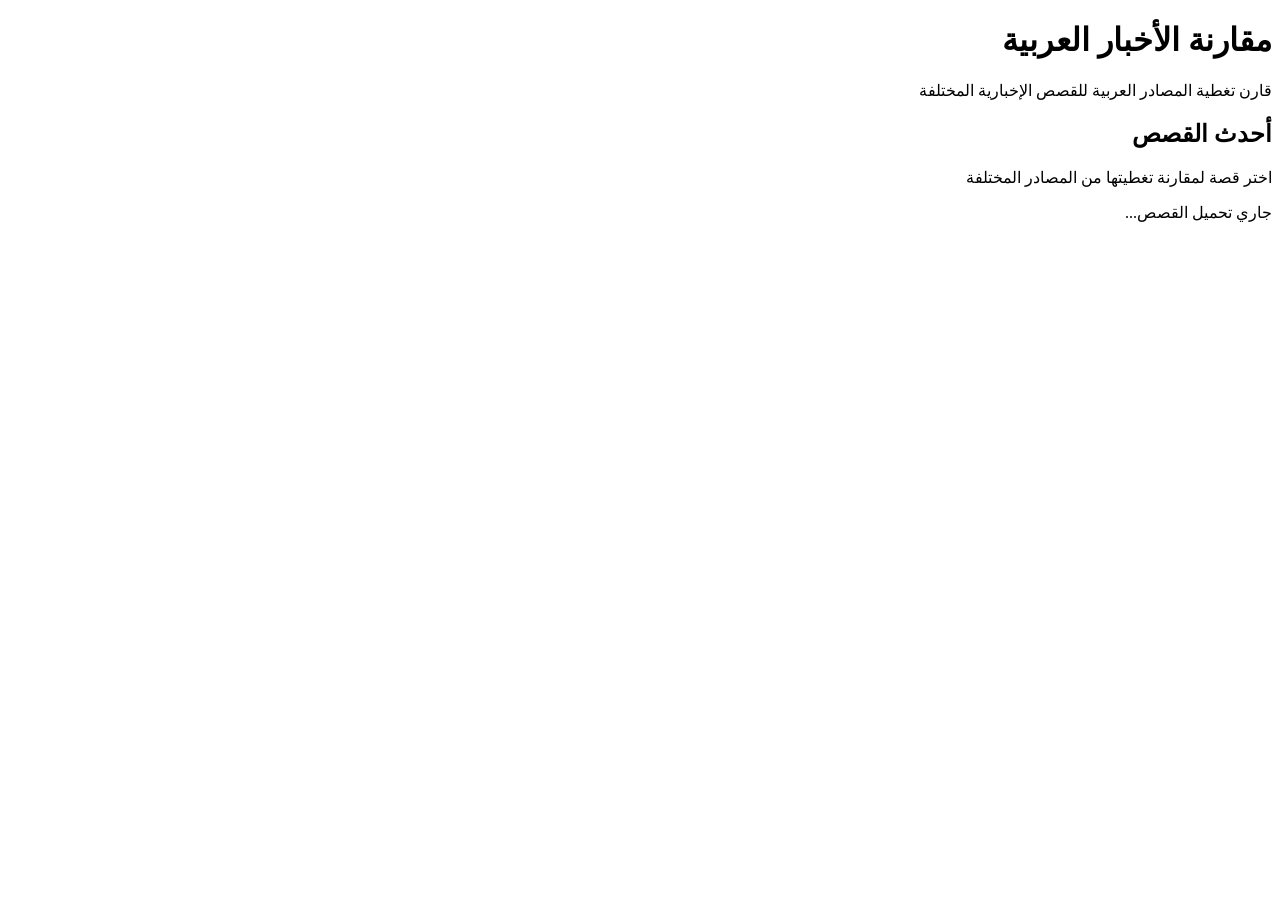
==== web/index.html @ d4ecae01 "Complete Week 5 Arabic news portal interface" ====
<!DOCTYPE html>
<html lang="ar" dir="rtl">

<head>
    <meta charset="UTF-8">
    <meta name="viewport" content="width=device-width, initial-scale=1.0">

    <title>مقارنة الأخبار العربية</title>

    <link rel="stylesheet" href="/static/style.css">
</head>

<body>

    <header>
        <div class="container">
            <h1>مقارنة الأخبار العربية</h1>
            <p>قارن تغطية المصادر العربية للقصص الإخبارية المختلفة</p>
        </div>
    </header>

    <main class="container">

        <section class="page-heading">
            <h2>أحدث القصص</h2>
            <p>اختر قصة لمقارنة تغطيتها من المصادر المختلفة</p>
        </section>

        <section id="stories" class="stories">

            <p id="loading">جاري تحميل القصص...</p>

        </section>

    </main>

    <script src="/static/app.js"></script>

</body>

</html>
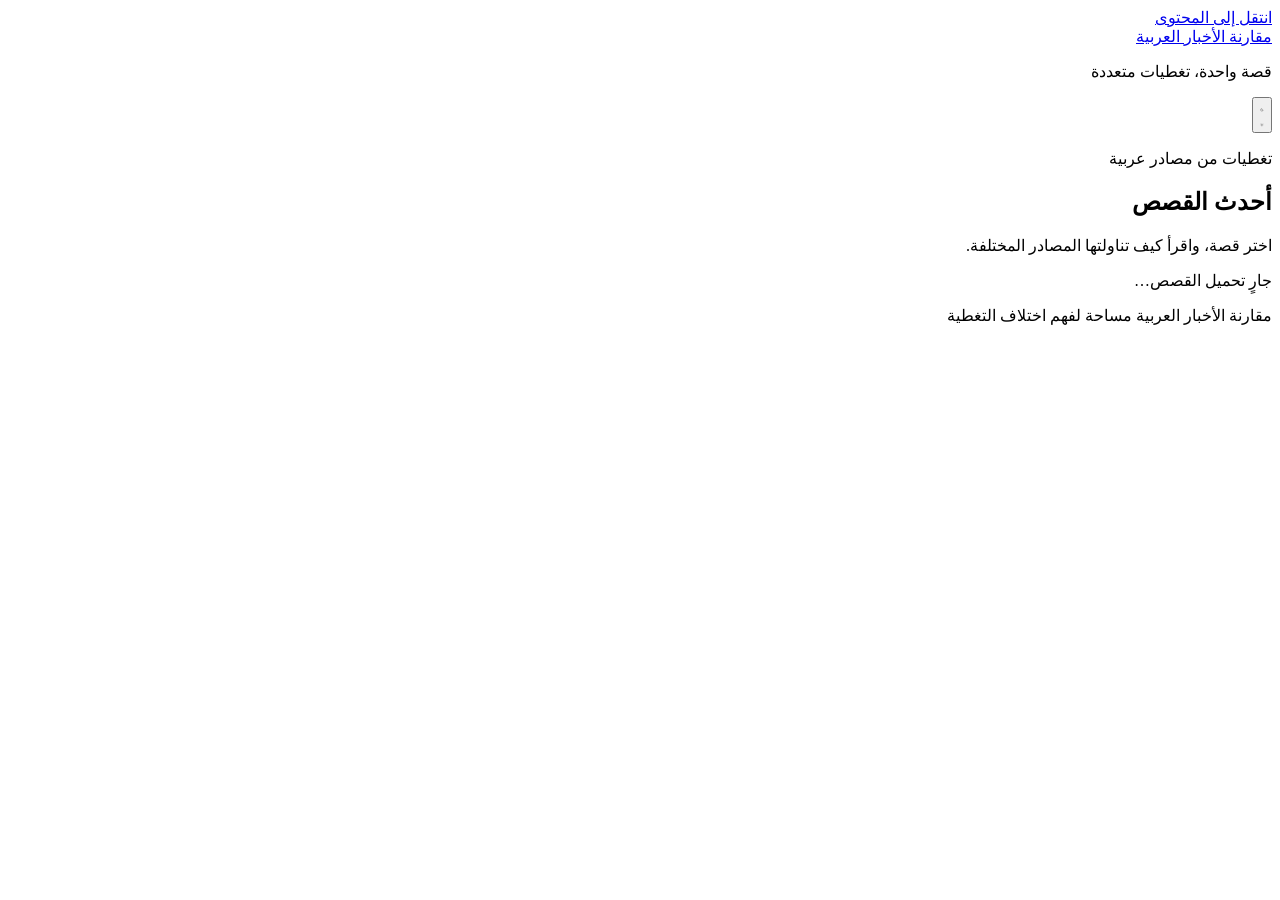
==== commit 5980dafb: "Add premium UI and optimized automatic news updates" ====
--- a/web/index.html
+++ b/web/index.html
@@ -1,41 +1,43 @@
 <!DOCTYPE html>
 <html lang="ar" dir="rtl">
-
 <head>
     <meta charset="UTF-8">
     <meta name="viewport" content="width=device-width, initial-scale=1.0">
-
+    <meta name="color-scheme" content="light dark">
+    <meta name="description" content="قارن تغطية المصادر العربية للقصة نفسها في مكان واحد.">
     <title>مقارنة الأخبار العربية</title>
-
+    <script src="/static/theme.js"></script>
+    <link rel="preconnect" href="https://fonts.googleapis.com">
+    <link rel="preconnect" href="https://fonts.gstatic.com" crossorigin>
+    <link href="https://fonts.googleapis.com/css2?family=IBM+Plex+Sans+Arabic:wght@400;500;600;700&display=swap" rel="stylesheet">
     <link rel="stylesheet" href="/static/style.css">
 </head>
-
 <body>
-
-    <header>
-        <div class="container">
-            <h1>مقارنة الأخبار العربية</h1>
-            <p>قارن تغطية المصادر العربية للقصص الإخبارية المختلفة</p>
+    <a class="skip-link" href="#main">انتقل إلى المحتوى</a>
+    <header class="site-header">
+        <div class="container header-inner">
+            <div class="brand">
+                <a class="brand-title" href="/">مقارنة الأخبار العربية</a>
+                <p>قصة واحدة، تغطيات متعددة</p>
+            </div>
+            <button id="theme-toggle" class="theme-toggle" type="button" aria-label="تغيير مظهر الموقع" aria-pressed="false">
+                <svg class="moon-icon" viewBox="0 0 24 24" fill="none" stroke="currentColor" stroke-width="1.7" aria-hidden="true"><path d="M20.5 13A8.5 8.5 0 0 1 11 3.5 8.5 8.5 0 1 0 20.5 13Z"/></svg>
+                <svg class="sun-icon" viewBox="0 0 24 24" fill="none" stroke="currentColor" stroke-width="1.7" aria-hidden="true"><circle cx="12" cy="12" r="4"/><path d="M12 2v2m0 16v2M2 12h2m16 0h2M5 5l1.5 1.5m11 11L19 19M5 19l1.5-1.5m11-11L19 5"/></svg>
+            </button>
         </div>
     </header>
-
-    <main class="container">
-
-        <section class="page-heading">
-            <h2>أحدث القصص</h2>
-            <p>اختر قصة لمقارنة تغطيتها من المصادر المختلفة</p>
+    <main id="main" class="container" tabindex="-1">
+        <section class="page-heading" aria-labelledby="page-title">
+            <p class="eyebrow">تغطيات من مصادر عربية</p>
+            <h1 id="page-title">أحدث القصص</h1>
+            <p>اختر قصة، واقرأ كيف تناولتها المصادر المختلفة.</p>
         </section>
-
-        <section id="stories" class="stories">
-
-            <p id="loading">جاري تحميل القصص...</p>
-
+        <section id="stories" class="stories" aria-label="القصص الإخبارية" aria-busy="true">
+            <p class="state" role="status">جارٍ تحميل القصص…</p>
         </section>
-
     </main>
-
+    <footer class="container site-footer">مقارنة الأخبار العربية <span>مساحة لفهم اختلاف التغطية</span></footer>
+    <script src="/static/ui.js"></script>
     <script src="/static/app.js"></script>
-
 </body>
-
-</html>+</html>
